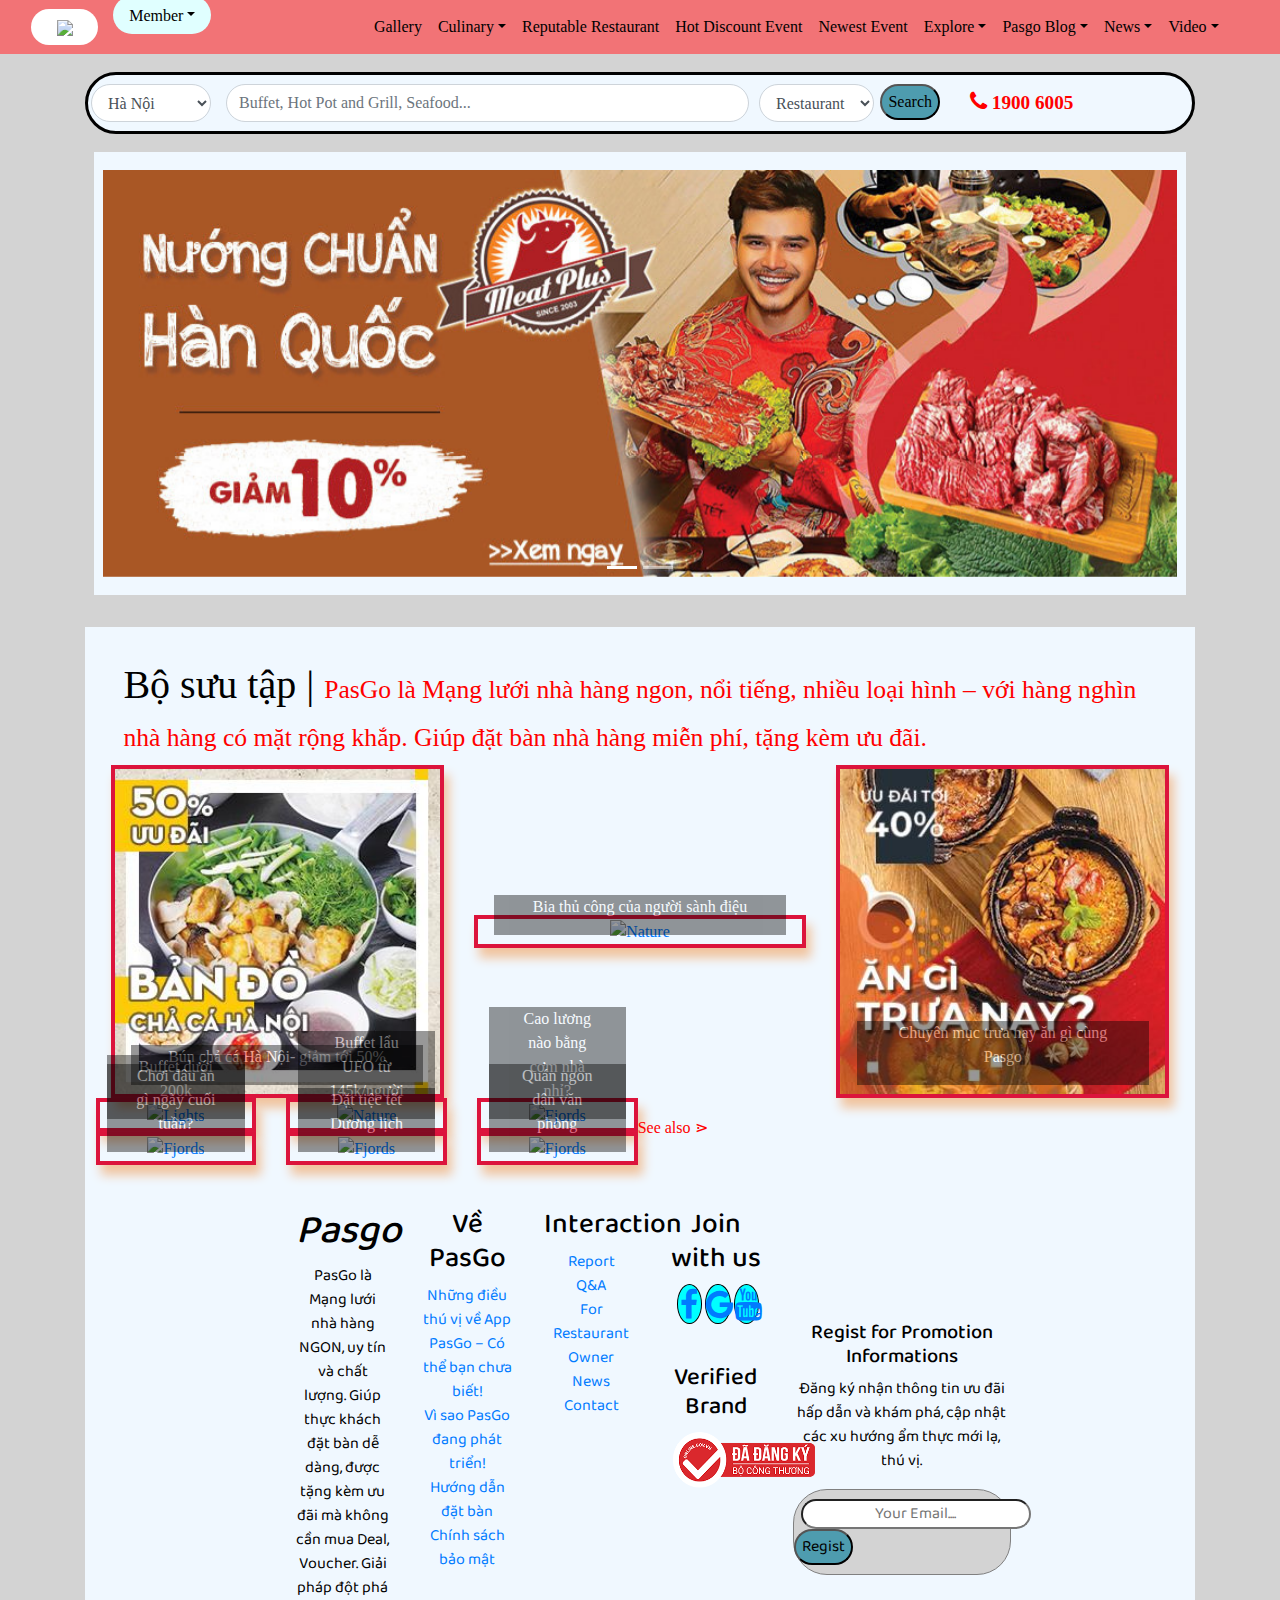
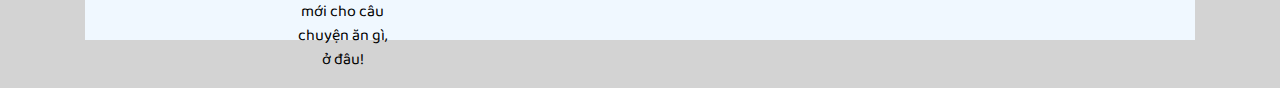
==== Gallery.html @ 5f8f87b9 "Merge pull request #3 from nguyentracthanh/master" ====
<?php include('server.php') ?>
<!DOCTYPE html>
<html>
<head>
    <meta charset="UTF-8">
    <meta name="viewport" content="width=device-width, initial-scale=1">
    <title></title>
    <link rel="stylesheet" href="https://maxcdn.bootstrapcdn.com/bootstrap/4.4.1/css/bootstrap.min.css">
    <script src="https://ajax.googleapis.com/ajax/libs/jquery/3.4.1/jquery.min.js"></script>
    <script src="https://cdnjs.cloudflare.com/ajax/libs/popper.js/1.16.0/umd/popper.min.js"></script>
    <script src="https://maxcdn.bootstrapcdn.com/bootstrap/4.4.1/js/bootstrap.min.js"></script>
    <link rel="stylesheet" href="https://cdnjs.cloudflare.com/ajax/libs/font-awesome/4.7.0/css/font-awesome.min.css">
    <link rel="stylesheet" href="css/style.css">
</head>
<body>
    <nav class="navbar navbar-expand-md navbar-light bg-light sticky-top" style="max-height: 6%;">
        <div class="container-fluid">
            <div class="branch">
                <a class="navbar-branch" href="index.php">
                    <img src="fullHome/home.png" height="30px">
                </a>
            </div>
            <li class="nav-item dropdown">
                <button class="nav-link dropdown-toggle" href="login.php" id="navbardrop" data-toggle="dropdown" style="background-color: lightcyan; border:none;position: relative; margin-bottom:25px;margin-left:15px;border-radius:34px;height:30px;padding-bottom:30px;margin-right:10px">Member</button>
                <div class="dropdown-menu">
                    <a class="dropdown-item" href="login.php">Login</a>
                    <a class="dropdown-item" href="register.php">Sign Up</a>
                </div>
            </li>

            <button class="navbar-toggler" type="button" data-toggle="collapse" data-target="#navbarResponsive">
                <span class="navbar-toggler-icon"></span>
            </button>
            <div class="collapse navbar-collapse" id="navbarResponsive">
                <ul class="navbar-nav ml-auto">
                    <li class="nav-item">
                        <a class="nav-link" href ="#">Gallery</a>
                    </li>
                    <li class="nav-item dropdown">
                        <a class="nav-link dropdown-toggle" href="#" id="navbardrop" data-toggle="dropdown">Culinary</a>
                        <div class="dropdown-menu">
                            <a class="dropdown-item" href="#">Restaurant</a>
                            <a class="dropdown-item" href="#">Hot Pot</a>
                            <a class="dropdown-item" href="#">Buffet</a>
                            <a class="dropdown-item" href="#">Seafood</a>
                            <a class="dropdown-item" href="#">Hot Pot and Grill</a>
                            <a class="dropdown-item" href="#">Pub</a>
                            <a class="dropdown-item" href="#">Vegetarian Food</a>
                            <a class="dropdown-item" href="#">Vietnamese Food</a>
                            <a class="dropdown-item" href="#">Book for Feast</a>
                            <a class="dropdown-item" href="#">Book for Wedding</a>
                        </div>
                    </li>
                    <li class="nav-item">
                        <a class="nav-link" href ="#">Reputable Restaurant</a>
                    </li>
                    <li class="nav-item">
                        <a class="nav-link" href ="#">Hot Discount Event</a>
                    </li>
                    <li class="nav-item">
                        <a class="nav-link" href ="#">Newest Event</a>
                    </li>
                    <li class="nav-item dropdown">
                        <a class="nav-link dropdown-toggle" href="#" id="navbardrop" data-toggle="dropdown">Explore</a>
                        <div class="dropdown-menu">
                            <a class="dropdown-item" href="#">Top Buffet</a>
                            <a class="dropdown-item" href="#">Serial Brand</a>
                            <a class="dropdown-item" href="#">Top Hot Pot and Grill</a>
                            <a class="dropdown-item" href="#">Top Seafood</a>
                            <a class="dropdown-item" href="#">Top Feast Booking</a>
                            <a class="dropdown-item" href="#">Top Vegetarian</a>
                            <a class="dropdown-item" href="#">Top in Area</a>
                            <a class="dropdown-item" href="#">Top Restaurant</a>
                        </div>
                    </li>
                    <li class="nav-item dropdown">
                        <a class="nav-link dropdown-toggle" href="#" id="navbardrop" data-toggle="dropdown">Pasgo Blog</a>
                        <div class="dropdown-menu">
                            <a class="dropdown-item" href="#">All</a>
                            <a class="dropdown-item" href="#">Area to Eat</a>
                            <a class="dropdown-item" href="#">Famous Food and Recipe</a>
                            <a class="dropdown-item" href="#">Area's Specialty Dishes</a>
                            <a class="dropdown-item" href="#">Banquet and Event Organization</a>
                            <a class="dropdown-item" href="#">Beauty and Health</a>
                            <a class="dropdown-item" href="#">Culinary Stories</a>
                        </div>
                    </li>
                    <li class="nav-item dropdown">
                        <a class="nav-link dropdown-toggle" href="#" id="navbardrop" data-toggle="dropdown">News</a>
                        <div class="dropdown-menu">
                            <a class="dropdown-item" href="#">All</a>
                            <a class="dropdown-item" href="#">Pasgo's News</a>
                            <a class="dropdown-item" href="#">Recruitment</a>
                            <a class="dropdown-item" href="#">Culinary News</a>
                            <a class="dropdown-item" href="#">View</a>
                            <a class="dropdown-item" href="#">About Pasgo</a>

                        </div>
                    </li>
                    <li class="nav-item dropdown">
                        <a class="nav-link dropdown-toggle" href="#" id="navbardrop" data-toggle="dropdown">Video</a>
                        <div class="dropdown-menu">
                            <a class="dropdown-item" href="#">All</a>
                            <a class="dropdown-item" href="#">Restaurant</a>
                            <a class="dropdown-item" href="#">Quality Dishes</a>
                            <a class="dropdown-item" href="#">Chronicle</a>
                            <a class="dropdown-item" href="#">Pikedup-Stories</a>
                        </div>
                    </li>
                </ul>
            </div>
        </div>
    </nav>


    <div class="container">


        <section class="pasgo-search">
            <div class="searchbar">
                <div class="row">
                    <div class="col-md-1.5 selectedtinh" style="margin-left: 1vh;">
                        <div class="input-group" >
                            <span class="input-group-addon">
                                    <form action="/Base/ChangeProvince" method="post">
                                            <select class="form-control first" id="provinceId" name="provinceId" onchange="this.form.submit();"style="border-radius: 34px;">
                                                <option selected value="1">Hà Nội</option>
                                                <option  value="2">TP.HCM</option>
                                                <option  value="4">Đà Nẵng</option>
                                                <option  value="5">Khánh Hòa</option>
                                            </select>
                                     </form>
                                </span>
                        </div>
                    </div>

                    <div class="col-md-8">
        <form action="/tim-kiem" class="navbar-form navbar-right bar-bottom" method="get">                    <div class="input-group">
                                <input id="textSearch" type="text" name="search" class="form-control" placeholder="Buffet, Hot Pot and Grill, Seafood..." onclick="searchWebsite();" oninput="searchWebsite();" autocomplete="off"style="border-radius: 34px;">
                                <span class="input-group-addon" style="margin-left: 10px;">
                                    <select class="form-control selected" id="slTypeSearch" onchange="typeSearchSelected(this)"style="border-radius: 34px;">
                                        <option  value="1">Restaurant</option>
                                        <option  value="2">Explore</option>
                                        <option  value="3">Video</option>
                                    </select>
                                </span>
                                <span class="input-group-addon frm-search">
                                    <button type="submit" class="sbutton"><span class="pasgo-icondesktop-search"></span>Search</button>
                                </span>
                                <!--Kết quả search-->
                                <div id="result"> </div>
                            </div>
        </form>            </div>
                    <div class="col-md-2">
                        <div class="phone"><span><i class="fa fa-phone" style="font-size:22px;color:red"></i></span> 1900 6005</div>
                    </div>
                </div>
            </div>
        </section>





        <div id="slides" class="carousel slide" data-ride="carousel">
            <ul class="carousel-indicators">
                <li data-target="#slides" data-slide-to="0" class="active"></li>
                <li data-target="#slides" data-slide-to="1" ></li>

            </ul>
            <div class="carousel-inner">
                <div class="carousel-inner">
                <div class="carousel-item active">
                    <img src="bosutap/meat-plus-4-4-nuong-chuan-vi-han-124647871101.jpg">

                </div>
                <div class="carousel-item ">
                    <img src="bosutap/fenghuang-phong-vi-am-thuc-trung-hoa-123174991100.jpg">
                </div>

            </div>
            </div>
        </div>

        <div class="gallery">
            <h1>Bộ sưu tập | <small><small> <span style="color: red;"> PasGo là Mạng lưới nhà hàng ngon, nổi tiếng, nhiều loại hình – với hàng nghìn nhà hàng có mặt rộng khắp. Giúp đặt bàn nhà hàng miễn phí, tặng kèm ưu đãi.</span></small></small> </h1>

            <div class="row">
                <div class="col-md-4 col-lg-4">
                    <div class="imagecontainer">
                        <a href="/w3images/lights.jpg">
                            <img src="bosutap/ban-do-cha-ca-ha-noi-giam-toi-50-300-10916992ee7fa438-c8c6-462f-9cda-ef72804f13f5.jpg" alt="Lights" style="width:100%">
                              <div class="textbox">
                                <p>Bún chả cá Hà Nội- giảm tới 50%</p>
                              </div>
                        </a>
                    </div>
                </div>
                <div class="col-md-4">
                    <div class="imagecontainer">
                        <a href="/w3images/nature.jpg">
                            <img src="image/bia-thu-cong-bia-cua-nguoi-sanh-dieu-giam-toi-52-300-10634942673e8ae8-afdb-4fd3-bccf-d2e8e41a8571.jpg" alt="Nature" style="width:100%">
                              <div class="textbox">
                                <p>Bia thủ công của người sành điệu</p>
                              </div>
                        </a>
                    </div>
                </div>
                <div class="col-md-4 col-lg-4">
                    <div class="imagecontainer">
                        <a href="/w3images/fjords.jpg">
                        <img src="bosutap/chuyen-muc-trua-nay-an-gi-cung-pasgo-giam-toi-40-300-15742584b5eb1667-eb91-4952-96b1-fd336bb46ece.jpg" alt="Fjords" style="width:100%">
                          <div class="textbox">
                            <p>Chuyên mục trưa nay ăn gì cùng Pasgo</p>
                          </div>
                        </a>
                    </div>
                </div>


            <div class="row">
                <div class="col-md-4 col-lg-4">
                    <div class="imagecontainer">
                        <a href="/w3images/lights.jpg">
                            <img src="image/buffet-duoi-200-000-vnd-300-12052388ef42b51-ee96-4470-9e28-08a1de731f8b.jpg" alt="Lights" style="width:100%">
                              <div class="textbox">
                                <p>Buffet dưới 200k</p>
                              </div>
                        </a>
                    </div>

                </div>
                <div class="col-md-4">
                    <div class="imagecontainer">
                        <a href="/w3images/nature.jpg">
                            <img src="image/buffet-lau-ufo-tu-145k-nguoi-tai-food-house-300-11272582842fe1e6-9507-4c58-9823-a0048771d914.jpg" alt="Nature" style="width:100%">
                              <div class="textbox">
                                <p>Buffet lẩu UFO từ 145k/người</p>
                              </div>
                        </a>


                    </div>

                </div>
                <div class="col-md-4 col-lg-4">
                    <div class="imagecontainer">
                        <a href="/w3images/.jpg">
                        <img src="image/cao-luong-nao-bang-com-nha-nhi-giam-toi-50-300-120652891cba0b0f-1abb-4992-8eaa-4c2b729afc95.jpg" alt="Fjords" style="width:100%">
                          <div class="textbox">
                            <p>Cao lương nào bằng cơm nhà nhỉ?</p>

                          </div>
                        </a>



                    </div>


                </div>
                <div class="col-md-4 col-lg-4">
                    <div class="imagecontainer">
                        <a href="/w3images/fjords.jpg">
                        <img src="image/choi-dau-an-gi-ngay-cuoi-tuan-giam-den-50-300-156725794e86dd97-01d7-4344-b6e8-75f1c78ee6f7.jpg" alt="Fjords" style="width:100%">
                          <div class="textbox">
                            <p>Chơi đâu ăn gì ngày cuối tuần?</p>

                          </div>
                        </a>



                    </div>
                    </div>
                <div class="col-md-4 col-lg-4">
                    <div class="imagecontainer">
                        <a href="/w3images/fjords.jpg">
                        <img src="image/dat-tiec-tet-duong-lich-300-9217558200cd490-bc06-4a98-8a24-c52b09e5414c.jpg" alt="Fjords" style="width:100%">
                          <div class="textbox">
                            <p>Đặt tiệc tết Dương lịch</p>

                          </div>
                        </a>



                    </div>
                    </div>
                <div class="col-md-4 col-lg-4">
                    <div class="imagecontainer">
                        <a href="/w3images/fjords.jpg">
                        <img src="image/quan-ngon-dan-van-phong-300-19441885224a0b79-e9c7-4f4c-a94e-ddfc395584eb.jpg" alt="Fjords" style="width:100%">
                          <div class="textbox">
                            <p>Quán ngon dân văn phòng</p>

                          </div>
                        </a>



                    </div>

                </div>
            </div>
            <div class="allgallery">
                <a href="#">See also &#x022D7;</a>

            </div>
        </div>
    </div>

    <div class="footer">
        <div class="infor">
            <div class="row">
                <div class="col-md-2">
                    <h1>Pasgo</h1>
                    <p>PasGo là Mạng lưới nhà hàng NGON, uy tín và chất lượng. Giúp thực khách đặt bàn dễ dàng, được tặng kèm ưu đãi mà không cần mua Deal, Voucher. Giải pháp đột phá mới cho câu chuyện ăn gì, ở đâu!</p>
                </div>
                <div class="col-md-2">
                   <h3>Về PasGo</h3>
                   <a href="#" class="inforlink">Những điều thú vị về App PasGo – Có thể bạn chưa biết!</a><br>
                   <a href="#" class="inforlink">Vì sao PasGo đang phát triển!</a><br>
                   <a href="#" class="inforlink">Hướng dẫn đặt bàn</a><br>
                   <a href="#" class="inforlink">Chính sách bảo mật</a>
                </div>
                <div class="col-md-2">
                    <h3>Interaction</h3>
                    <a href="#" class="inforlink">Report</a><br>
                    <a href="#" class="inforlink">Q&A</a><br>
                    <a href="#" class="inforlink">For Restaurant Owner</a><br>
                    <a href="#" class="inforlink">News</a><br>
                    <a href="#" class="inforlink">Contact</a>
                </div>
                <div class="col-md-2">
                    <h3>Join with us</h3>
                    <span style="margin-left: 5px;">
                        <a href="#"><i class="fa fa-facebook"></i></a>
                        <a href="#"><i class="fa fa-google"></i></a>
                        <a href="#"><i class="fa fa-youtube"></i></a>
                    </span><br>
                    <p></p><br>
                    <h4>Verified Brand</h4>
                    <a href="http://online.gov.vn/HomePage/WebsiteDisplay.aspx?DocId=16895" target="blank">
                        <img src="image/bocongthuong.png" style="height: 60px; width:150px;">
                    </a>
                </div>
                <div class="col-md-4">
                    <h5>Regist for Promotion Informations</h5>
                    <p>Đăng ký nhận thông tin ưu đãi hấp dẫn và khám phá, cập nhật các xu hướng ẩm thực mới lạ, thú vị.</p>

                    <section class="emailsm">
                        <div >
                            <div class="row">
                                <div>
                                    <form action="" class="navbar-form navbar-right bar-bottom" method="get">
                                        <div class="input-group">
                                            <input id="email" type="text" name="youremail" placeholder="Your Email...." style="border-radius: 34px;margin-left:13px;width:230px;text-align:center">
                                            <span class="input-group-addon frm-search">
                                                <button type="submit" class="sbutton"><span class="pasgo-icondesktop-search"></span>Regist</button>
                                            </span>
                                        </div>
                                     </form>
                                </div>
                            </div>
                        </div>
                    </section>

                </div>
            </div>
        </div>
    </div>




</body>
<!-- Load Facebook SDK for JavaScript -->






</html>
---- css/style.css ----
@import url('https://fonts.google.com/specimen/Raleway?selection.family=Raleway');
@import url('https://fonts.googleapis.com/css?family=Baloo+Da+2&display=swap');
html, body{
    width: 100%;
    height: 100%;
    font-family: 'Raleway';
    font-size: 16px;
    color: rgb(255, 255, 255);
    background-color: lightgray;
}

.navbar{
    background-color: rgb(242, 115, 118) !important;
    padding-right: 3vw;
}
.branch{
    padding: 0.7vh 2vw 0.7vh 2vw;
    border-radius: 72px;
    background-color: white;
    position: relative;
}
.navbar li a{
    color: black !important;
}
.navbar li{
    margin-right: auto !important;
}
.navbar li a:hover{
    color: blue !important;
}
.dropdown:hover>.dropdown-menu{
    display: block;
}

.carousel {
    padding: 2vh 1vh 2vh 1vh ;
    margin: 1vh ;
    max-height: max-content;
    background-color: aliceblue;
}
.carousel-inner{
    max-height: max-content;
}
.carousel-inner img{
    width: 100%;
}
.carousel-caption{
    position: absolute;
    bottom: 5%;
    text-shadow: 5px 5px 15px red;
}

.carousel-caption h1{
    text-shadow: 5px 5px 15px black;
    font-size: small;
}
.carousel-caption button{
    font-size: smaller;
}
.searchbar{
    margin:2vh 0 2vh 0;
    padding: 1vh;
    display: block;
    border: solid black;
    border-radius: 54px;
    background-color: aliceblue;
    width: fit-content;
    min-width:100%;
}
.searchbar input{
    width:20%;
}

.gallery{
    margin-top: 2rem;
    position: relative;
    background-color: aliceblue;
    padding: 2vw;
    height: max-content;
}

.gallery h1{
    margin-top: 1vh;
    margin-left: 1vw;
    color: black;
}

.location{
    width: 10%;
    border: #4E9CAF;
}

.searchtype{
    width: 10%;
    border: #4E9CAF;
}

.sbutton{
    width: fit-content;

    height: 4vh;
    background: #4E9CAF;
    border-radius: 34px;
    margin-left: 0.5vw;
}

.sbutton:hover{
    background-color: lightcoral ;
    transition: 0.5s;
}
.phone{
    font-size: larger;
    font-weight: bolder;
    color: red;
    margin-top: 0.5vh;

}

.imagecontainer{
    position: relative;
    border: 0.5vh solid crimson;
    box-shadow: 5px 10px 10px rgb(241, 196, 159);


}
.textbox{
        opacity: 0.4;
        position: absolute;
        bottom: 1vh;
        margin: 0 5% 0 5%;
        width: 90%;
        background-color: black;
        color: white;
        padding-left: 2vw;
        padding-right: 2vw;
        text-align: center;


}

.imagecontainer :hover>.textbox{
    color: red;
    opacity: 0.7;
    font-weight: bold;
    transition: 0.5s;
}
.allgallery{
    position: sticky;
    margin-top: 2vh;
}
.allgallery a{
    color: red;

}

.booktable{
    display: block;
    width: 11vw;
    height: 6vh;
    background: #4E9CAF;
    border-radius: 12px;
    position: relative;
    margin-top: 1vh;
    text-align: center;
    margin-left: 19%;
    margin-bottom: 3vh;
    font-size: 1rem;
}
.booktable a{
    color: black;
}
.booktable a{
    color: black;
}
.booktable:hover{
    background-color: lightcoral;
    transition: 0.5s;
}
.col-md-4{
    text-align: center;
    align-items: center;
    align-content: center;
    vertical-align: middle;
}
.col-md-4 #discount{
    margin-top: 2vh;
    color: blueviolet;
}
.footer{
    background-color: aliceblue;
}

.infor{
    height: 50vh;
    margin-left: auto;
    width: 58vw;
    margin-right: auto;
    background-color: aliceblue;
    padding-top: 2vh;
    padding-left: 3vh;
    font-family: 'Baloo Da 2', cursive !important;
    text-align: center;
    color: black;
}

.infor h1{
    font-style: italic;

}
.inforlink:hover{
    color: rgb(241, 65, 118)!important;
    transition: 0.5s;
}
.infor i{
    text-align: center;
    font-size: 2rem;
    border: 1px solid black;
    border-radius: 50%;
    width: 2vw;
    height: 4.5vh;
    background-color: aqua;
    padding-top: 0.5vh;
}
.emailsm{
    border: 1px solid gray;
    border-radius: 34px;
    text-align: center;
    padding: 1vh 0.5vw 1vh 1vh;

    background-color: lightgray;
}
.sbutton
.navsearch{
    background-color: white;
    border-radius: 34px;
    border: 1px solid black;
}
.navsearch i{
    color: black;
    margin-left: 1vw;
}
.navsearch input{
    border: none;
}
.container-login{

    text-align: center;

}
.limiter{
    background-color: aliceblue;
    margin:1vh auto 0 auto;
    min-height: 70%;
    width: 40%;
    color: black;
}
.loginbtn{
    background-color: rgb(104, 235, 115);
    width: 30vw;
    margin-top: 2vh;
    height:6vh;
    margin-bottom: 0.5vh;
    font-size: 2rem !important;
    font-weight: bolder;
    border-radius: 34px;
}
.loginbtn:hover{
    background-color: rgb(255, 97, 77);
    transition: 0.5s;
}
.uname{
    width: 30vw;
    height: 4.5vh;
    border-radius: 34px;
    border:2px solid rgb(236, 139, 139);
    box-shadow: 5px 10px 10px bisque;
    padding-left: 1vh;
}
.pwd{
    width: 30vw;
    border-radius: 34px;
    height: 4.5vh;
    border:2px solid rgb(236, 139, 139);
    box-shadow: 5px 10px 10px bisque;
    padding-left: 1vh;
}
.navigate{
    margin: 1vh auto auto 0vw;
    padding-left: 1vw;
    background-color: rgb(194, 250, 250);
    color: red;
}
.instructor{
    background-color: aliceblue;
    height: max-content;
    margin: 1vh 20vw 1vh 20vw;
    text-align: center;
    position: relative;
    color: black;
    padding-bottom: 3vh;
    padding-top: 5vh;
}
.navsearchbtn{
    width: 5vw;
    height: fit-content;
    border-radius: 34px;

}
.navsearchbtn:hover{
    background-color: rgb(144, 230, 87);
    transition: 0.5s;
}
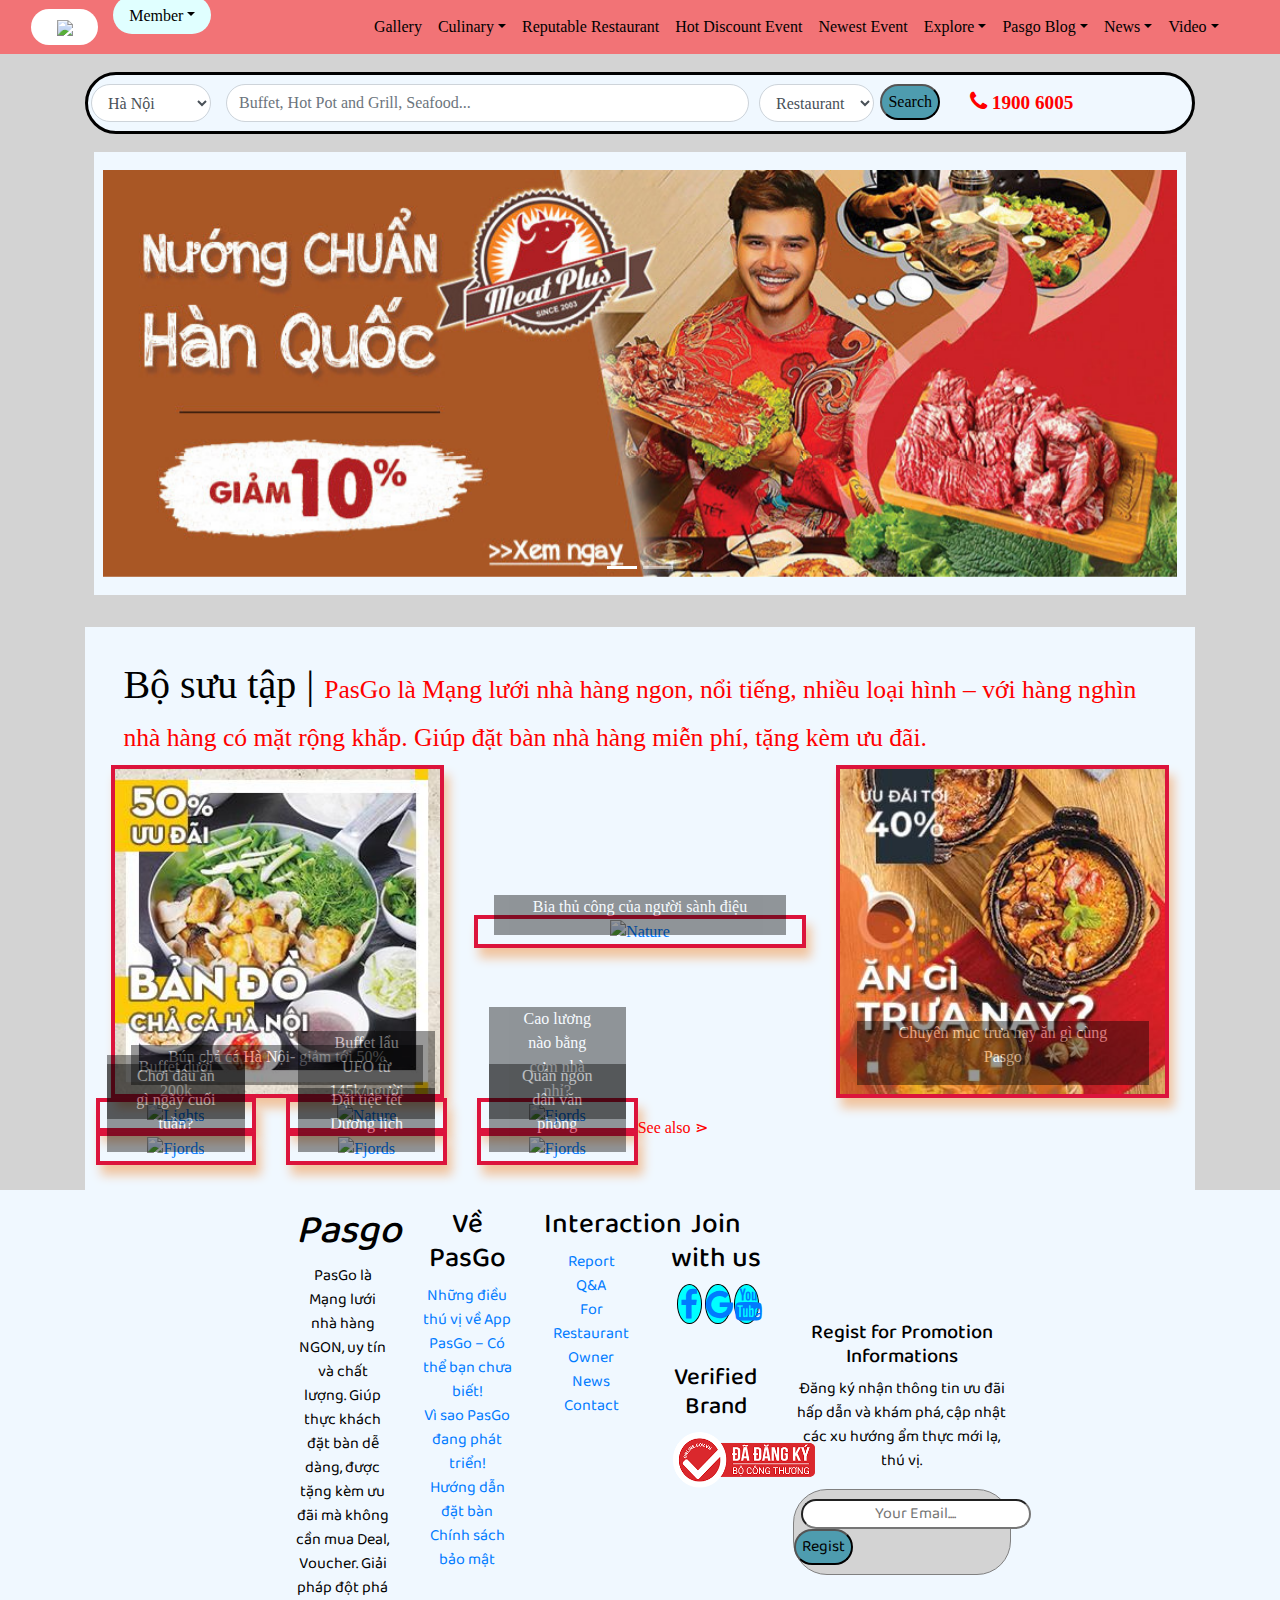
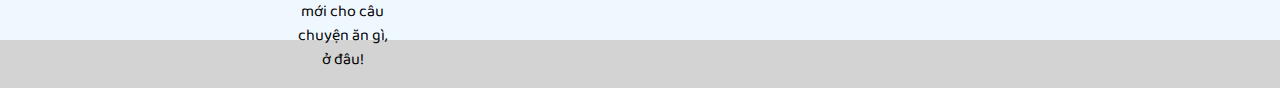
==== commit 97d70555: "Pull về thằng l" ====
--- a/Gallery.html
+++ b/Gallery.html
@@ -114,8 +114,6 @@
 
 
     <div class="container">
-
-
         <section class="pasgo-search">
             <div class="searchbar">
                 <div class="row">
@@ -308,6 +306,7 @@
 
             </div>
         </div>
+        </div>
     </div>
 
     <div class="footer">
@@ -373,7 +372,6 @@
 
 
 
-
 </body>
 <!-- Load Facebook SDK for JavaScript -->
 
